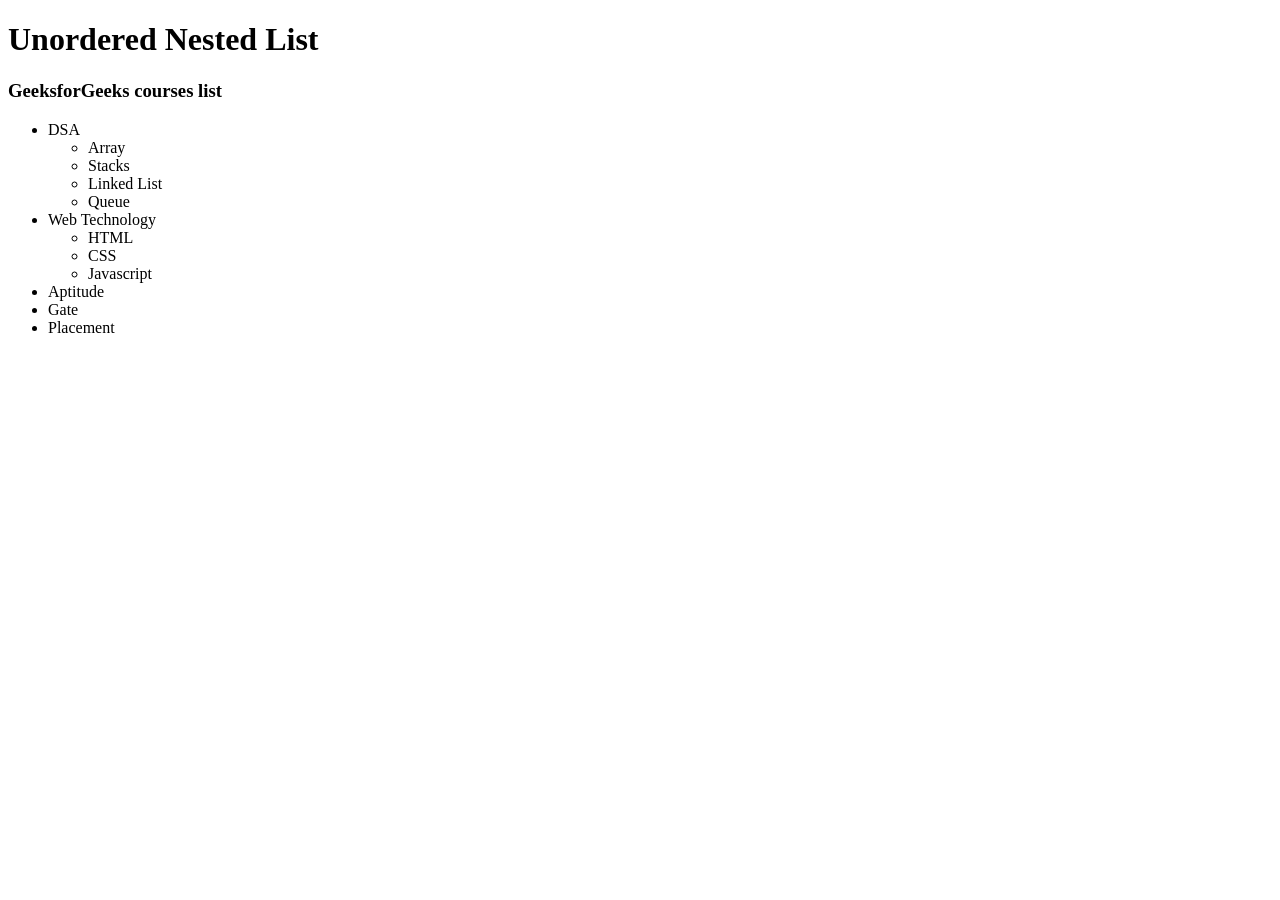
==== frame1.html @ 5c2bb85a "Add files via upload" ====
<!DOCTYPE html>
 <html lang="en">
 <head>
  <meta charset="UTF-8">
  <meta name="viewport" content="width=device-width, initial-scale=1.0">
  <title>Frame1</title>
 </head>
 <body>
  <h1>
    Unordered Nested List
   </h1>
    <h3>GeeksforGeeks courses list </h3>
    <ul>
      <li>
        DSA
      </li>
      <ul>
        <li>Array</li>
        <li>Stacks</li>
        <li>Linked List</li>
        <li>Queue</li>
      </ul>
      <li>
        Web Technology
      </li>
      <ul>
        <li>HTML</li>
        <li>CSS</li>
        <li>Javascript</li>
      </ul>
      <li>
        Aptitude
      </li>
      <li>
        Gate
      </li>
      <li>
        Placement
      </li>
    </ul>
 </body>
 </html>
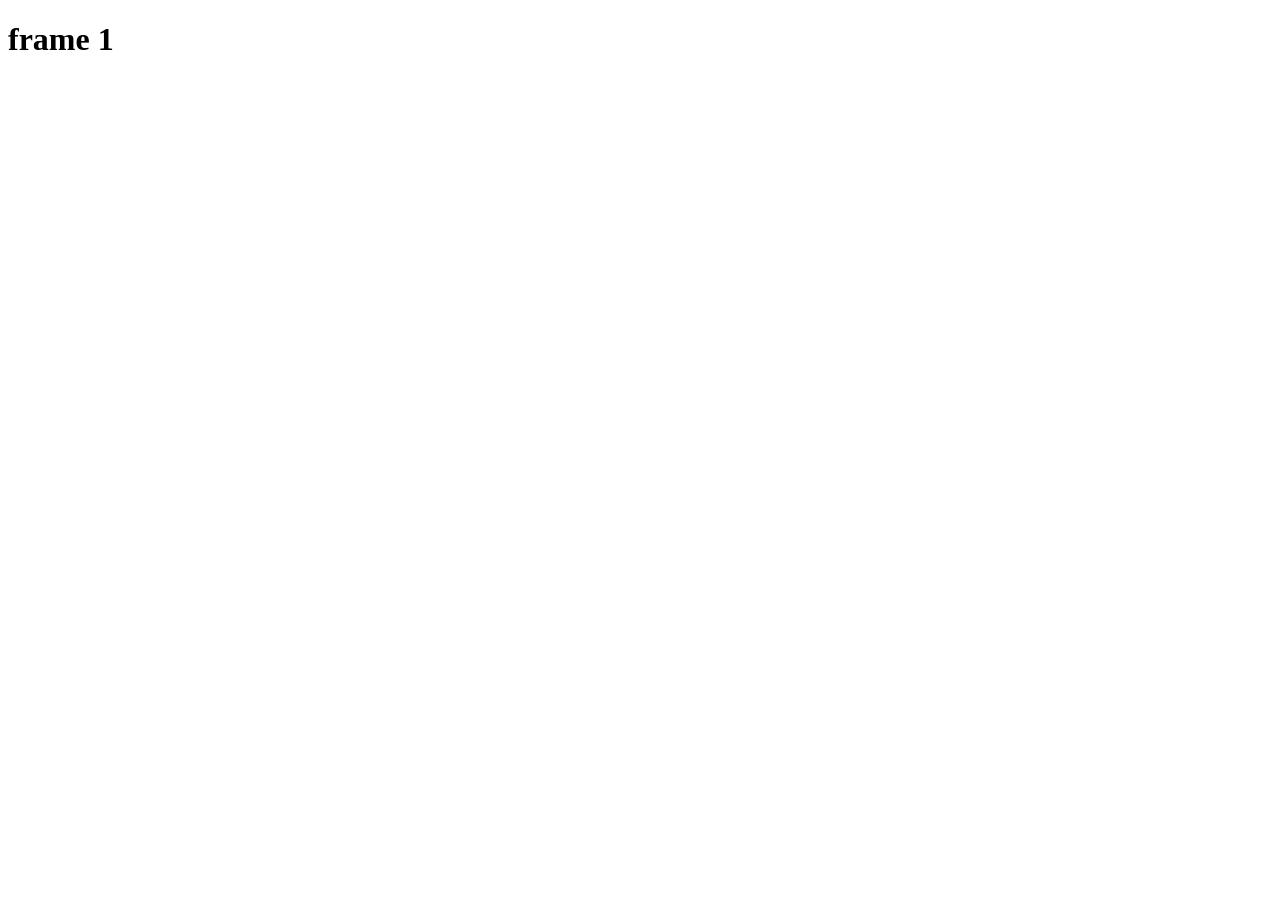
==== commit bd7f2027: "Add files via upload" ====
--- a/frame1.html
+++ b/frame1.html
@@ -1,42 +1,11 @@
- <!DOCTYPE html>
- <html lang="en">
- <head>
+<!DOCTYPE html>
+<html lang="en">
+<head>
   <meta charset="UTF-8">
   <meta name="viewport" content="width=device-width, initial-scale=1.0">
-  <title>Frame1</title>
- </head>
- <body>
-  <h1>
-    Unordered Nested List
-   </h1>
-    <h3>GeeksforGeeks courses list </h3>
-    <ul>
-      <li>
-        DSA
-      </li>
-      <ul>
-        <li>Array</li>
-        <li>Stacks</li>
-        <li>Linked List</li>
-        <li>Queue</li>
-      </ul>
-      <li>
-        Web Technology
-      </li>
-      <ul>
-        <li>HTML</li>
-        <li>CSS</li>
-        <li>Javascript</li>
-      </ul>
-      <li>
-        Aptitude
-      </li>
-      <li>
-        Gate
-      </li>
-      <li>
-        Placement
-      </li>
-    </ul>
- </body>
- </html>+  <title>Document</title>
+</head>
+<body>
+  <h1>frame 1</h1>
+</body>
+</html>
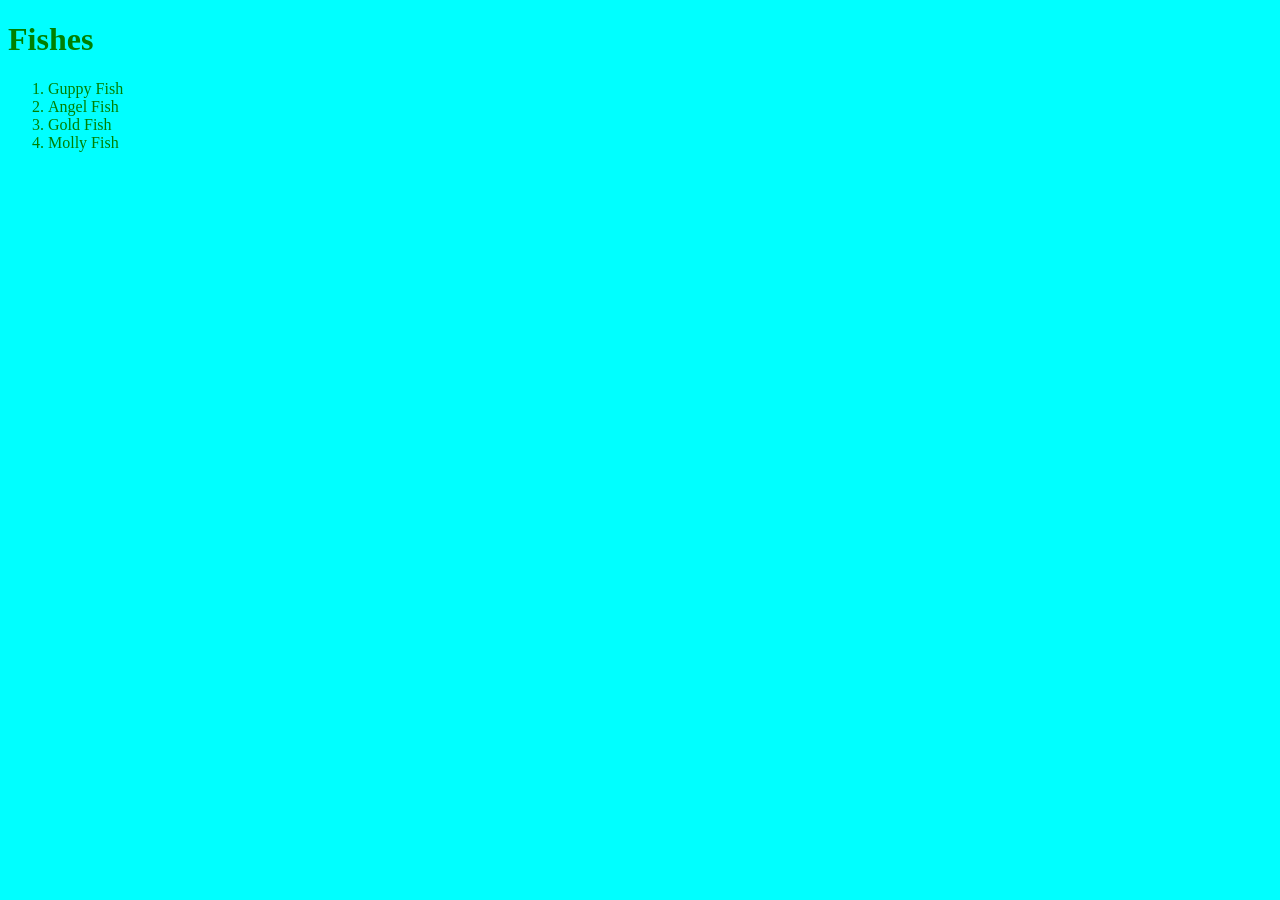
==== commit 8c42d444: "Add files via upload" ====
--- a/frame1.html
+++ b/frame1.html
@@ -4,8 +4,20 @@
   <meta charset="UTF-8">
   <meta name="viewport" content="width=device-width, initial-scale=1.0">
   <title>Document</title>
+  <style>
+*{
+  color: green;
+  background-color: aqua;
+}
+  </style>
 </head>
 <body>
-  <h1>frame 1</h1>
+  <h1>Fishes</h1>
+    <ol>
+      <li>Guppy Fish</li>
+      <li>Angel Fish</li>
+      <li>Gold Fish</li>
+      <li>Molly Fish</li>
+    </ol>
 </body>
 </html>
